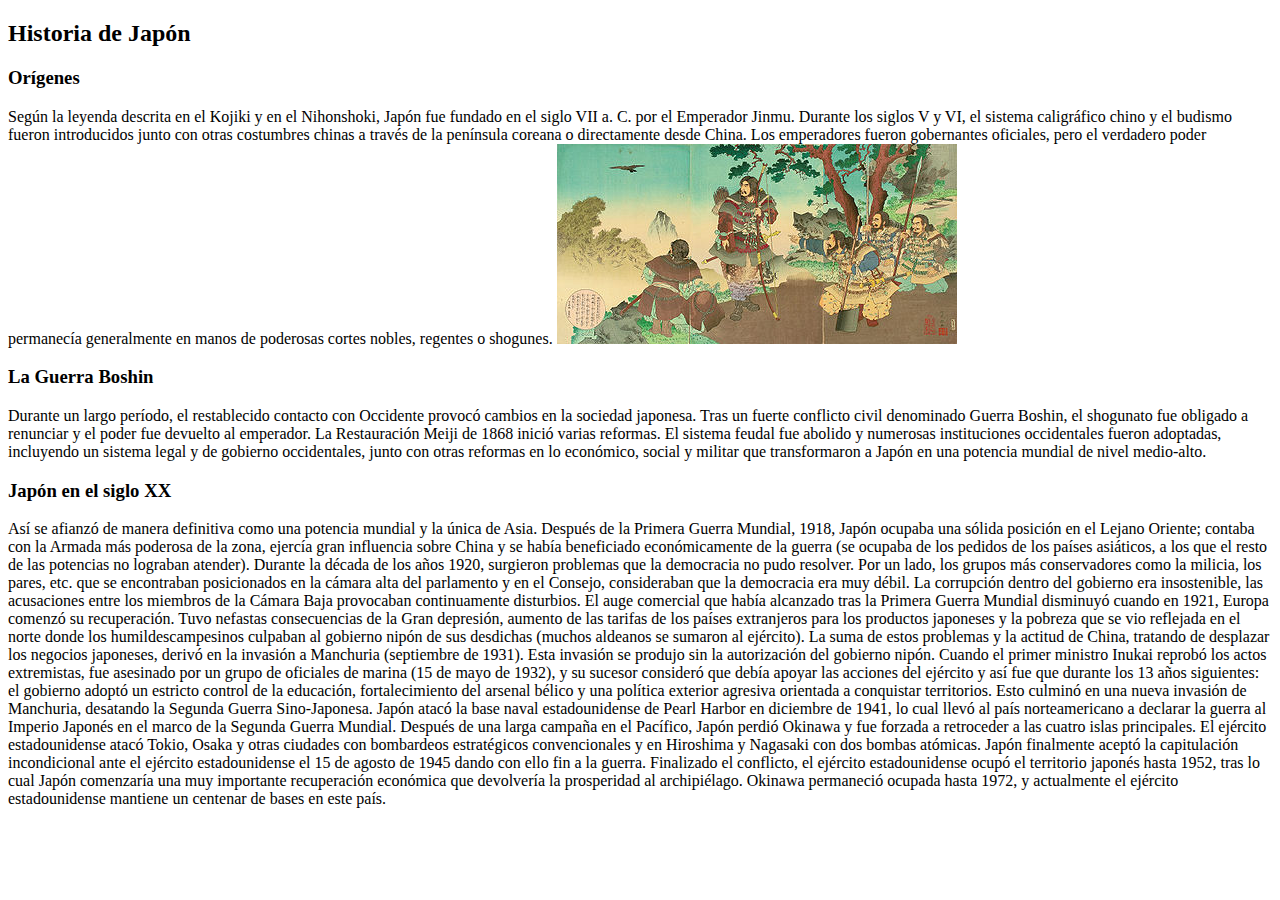
==== historia.html @ e80c7778 "Add files via upload" ====
<!DOCTYPE html>
<html lang="es">

<head>
    <meta charset="UTF-8">
    <meta http-equiv="X-UA-Compatible" content="IE=edge">
    <meta name="viewport" content="width=device-width, initial-scale=1.0">
    <title>Historia de Japón</title>
</head>

<body>
    <div class="subcategory">
        <h2>Historia de Japón</h2>

        <section id="subCategoryArticles">
            <article>
                <div id="articleTitle">
                    <h3>Orígenes</h3>
                </div>
                <div id="articleContent">
                    Según la leyenda descrita en el Kojiki y en el Nihonshoki, Japón fue fundado en el siglo VII a. C. por el Emperador Jinmu. Durante los siglos V y VI, el sistema caligráfico chino y el budismo fueron introducidos junto con otras costumbres chinas a través
                    de la península coreana o directamente desde China. Los emperadores fueron gobernantes oficiales, pero el verdadero poder permanecía generalmente en manos de poderosas cortes nobles, regentes o shogunes.
                    <img src="/assets/img/primer emperador.jpg" alt="">
                </div>
            </article>
        </section>

        <section id="subCategoryArticles">
            <article>
                <div id="articleTitle">
                    <h3>La Guerra Boshin</h3>
                </div>
                <div id="articleContent">
                    Durante un largo período, el restablecido contacto con Occidente provocó cambios en la sociedad japonesa. Tras un fuerte conflicto civil denominado Guerra Boshin, el shogunato fue obligado a renunciar y el poder fue devuelto al emperador. La Restauración
                    Meiji de 1868 inició varias reformas. El sistema feudal fue abolido y numerosas instituciones occidentales fueron adoptadas, incluyendo un sistema legal y de gobierno occidentales, junto con otras reformas en lo económico, social y
                    militar que transformaron a Japón en una potencia mundial de nivel medio-alto.
                </div>
            </article>
        </section>

        <section id="subCategoryArticles">
            <article>
                <div id="articleTitle">
                    <h3>Japón en el siglo XX</h3>
                </div>
                <div id="articleContent">
                    Así se afianzó de manera definitiva como una potencia mundial y la única de Asia. Después de la Primera Guerra Mundial, 1918, Japón ocupaba una sólida posición en el Lejano Oriente; contaba con la Armada más poderosa de la zona, ejercía gran influencia
                    sobre China y se había beneficiado económicamente de la guerra (se ocupaba de los pedidos de los países asiáticos, a los que el resto de las potencias no lograban atender). Durante la década de los años 1920, surgieron problemas que
                    la democracia no pudo resolver. Por un lado, los grupos más conservadores como la milicia, los pares, etc. que se encontraban posicionados en la cámara alta del parlamento y en el Consejo, consideraban que la democracia era muy débil.
                    La corrupción dentro del gobierno era insostenible, las acusaciones entre los miembros de la Cámara Baja provocaban continuamente disturbios. El auge comercial que había alcanzado tras la Primera Guerra Mundial disminuyó cuando en
                    1921, Europa comenzó su recuperación. Tuvo nefastas consecuencias de la Gran depresión, aumento de las tarifas de los países extranjeros para los productos japoneses y la pobreza que se vio reflejada en el norte donde los humildescampesinos
                    culpaban al gobierno nipón de sus desdichas (muchos aldeanos se sumaron al ejército). La suma de estos problemas y la actitud de China, tratando de desplazar los negocios japoneses, derivó en la invasión a Manchuria (septiembre de
                    1931). Esta invasión se produjo sin la autorización del gobierno nipón. Cuando el primer ministro Inukai reprobó los actos extremistas, fue asesinado por un grupo de oficiales de marina (15 de mayo de 1932), y su sucesor consideró
                    que debía apoyar las acciones del ejército y así fue que durante los 13 años siguientes: el gobierno adoptó un estricto control de la educación, fortalecimiento del arsenal bélico y una política exterior agresiva orientada a conquistar
                    territorios. Esto culminó en una nueva invasión de Manchuria, desatando la Segunda Guerra Sino-Japonesa. Japón atacó la base naval estadounidense de Pearl Harbor en diciembre de 1941, lo cual llevó al país norteamericano a declarar
                    la guerra al Imperio Japonés en el marco de la Segunda Guerra Mundial. Después de una larga campaña en el Pacífico, Japón perdió Okinawa y fue forzada a retroceder a las cuatro islas principales. El ejército estadounidense atacó Tokio,
                    Osaka y otras ciudades con bombardeos estratégicos convencionales y en Hiroshima y Nagasaki con dos bombas atómicas. Japón finalmente aceptó la capitulación incondicional ante el ejército estadounidense el 15 de agosto de 1945 dando
                    con ello fin a la guerra. Finalizado el conflicto, el ejército estadounidense ocupó el territorio japonés hasta 1952, tras lo cual Japón comenzaría una muy importante recuperación económica que devolvería la prosperidad al archipiélago.
                    Okinawa permaneció ocupada hasta 1972, y actualmente el ejército estadounidense mantiene un centenar de bases en este país.
                </div>
            </article>
        </section>

    </div>
</body>

</html>
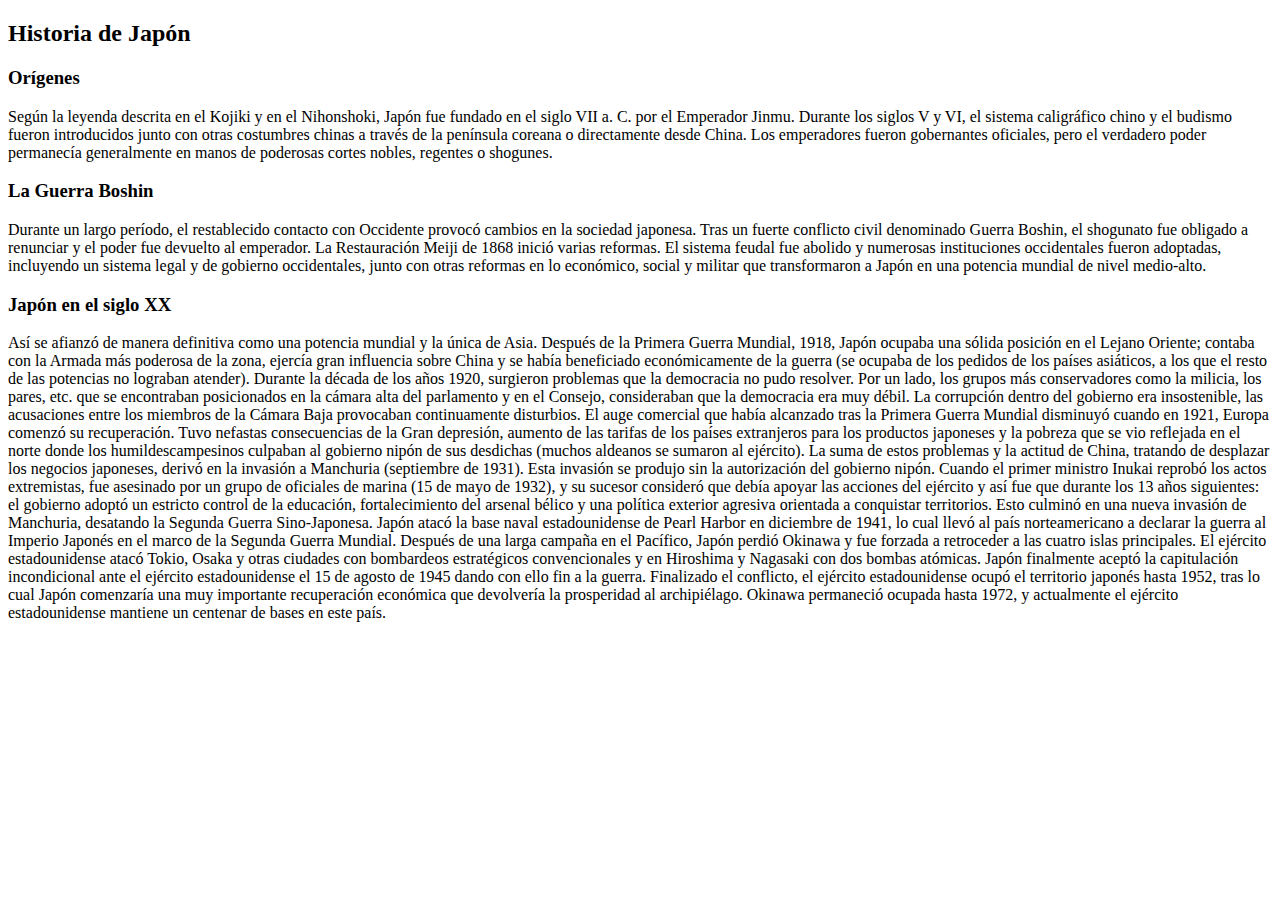
==== commit 136e71de: "Update historia.html" ====
--- a/historia.html
+++ b/historia.html
@@ -20,7 +20,7 @@
                 <div id="articleContent">
                     Según la leyenda descrita en el Kojiki y en el Nihonshoki, Japón fue fundado en el siglo VII a. C. por el Emperador Jinmu. Durante los siglos V y VI, el sistema caligráfico chino y el budismo fueron introducidos junto con otras costumbres chinas a través
                     de la península coreana o directamente desde China. Los emperadores fueron gobernantes oficiales, pero el verdadero poder permanecía generalmente en manos de poderosas cortes nobles, regentes o shogunes.
-                    <img src="/assets/img/primer emperador.jpg" alt="">
+                    
                 </div>
             </article>
         </section>
@@ -64,4 +64,4 @@
     </div>
 </body>
 
-</html>+</html>
